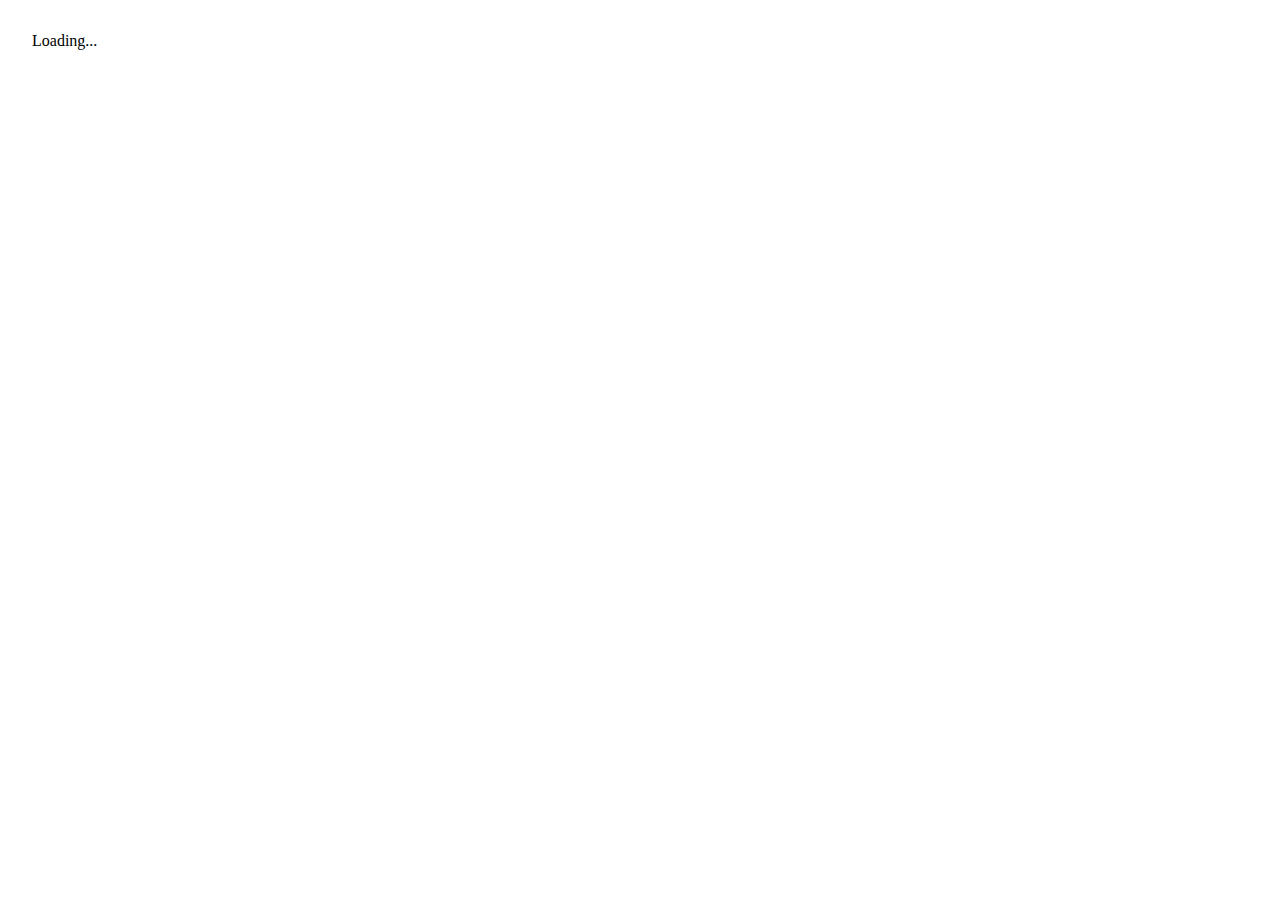
==== web/index.html @ ebcf9a21 "init commit" ====
<!DOCTYPE html>
<html>
  
  <head>
    <title>Angular Tour of Heroes</title>
    <meta charset="utf-8">
    <meta name="viewport" content="width=device-width, initial-scale=1">
    <link rel="stylesheet" href="styles.css">
    <link rel="icon" type="image/png" href="favicon.png">
    <script defer src="main.dart.js"></script>
  </head>

  <body>
    <my-app>Loading...</my-app>
  </body>

</html>
---- web/styles.css ----
@import url(https://fonts.googleapis.com/css?family=Roboto);
@import url(https://fonts.googleapis.com/css?family=Material+Icons);

h1 {
  color: #369;
  font-family: Arial, Helvetica, sans-serif;
  font-size: 250%;
}
h2, h3 {
  color: #444;
  font-family: Arial, Helvetica, sans-serif;
  font-weight: lighter;
}
body {
  margin: 2em;
}
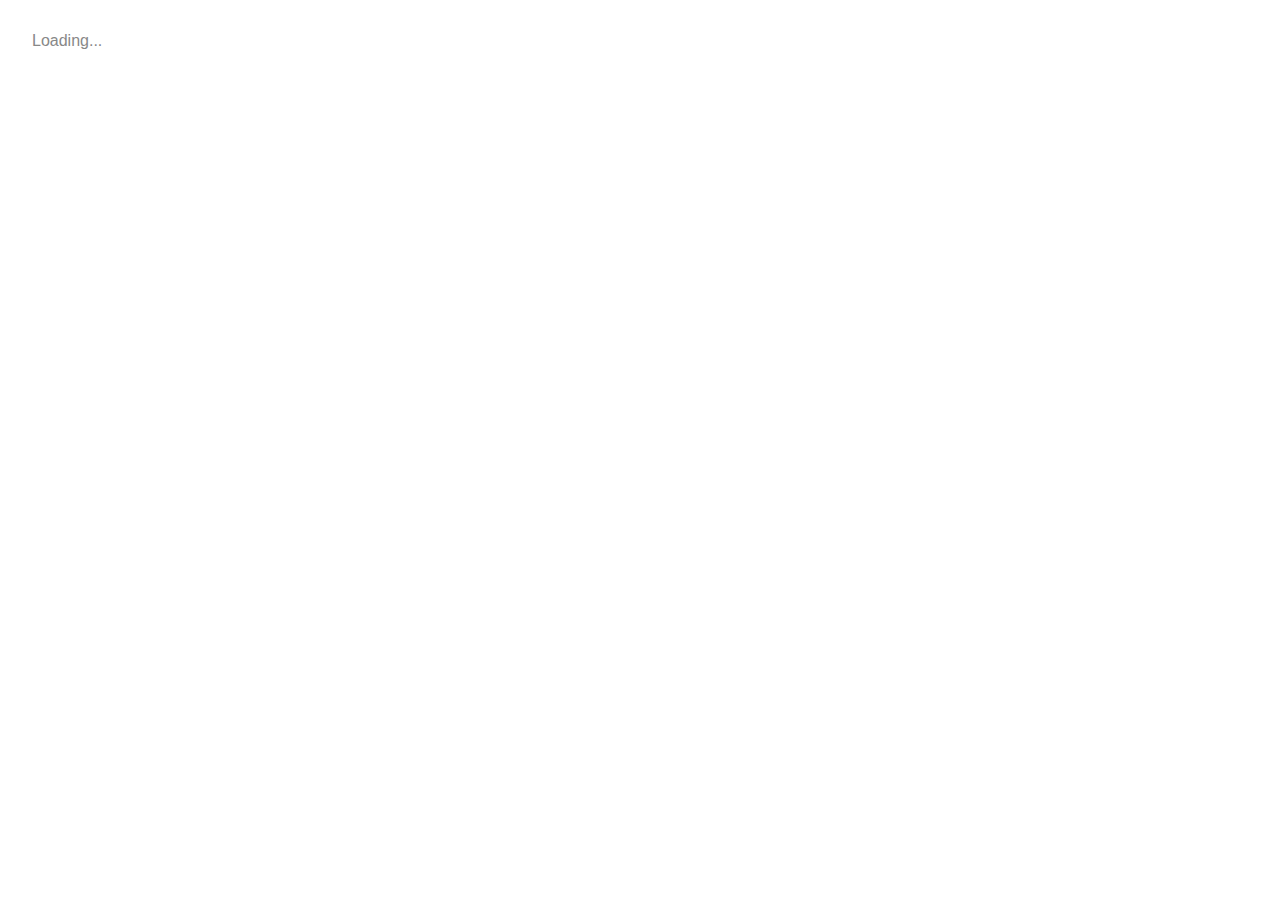
==== commit 6bfb00bb: "fix" ====
--- a/web/index.html
+++ b/web/index.html
@@ -7,6 +7,13 @@
     <meta name="viewport" content="width=device-width, initial-scale=1">
     <link rel="stylesheet" href="styles.css">
     <link rel="icon" type="image/png" href="favicon.png">
+    <script>
+      (function () {
+        var m = document.location.pathname.match(/^(\/[-\w]+)+\/web($|\/)/);
+        document.write('<base href="' + (m ? m[0] : '/') + '" />');
+      }());
+    </script>
+
     <script defer src="main.dart.js"></script>
   </head>
 
--- a/web/styles.css
+++ b/web/styles.css
@@ -1,6 +1,7 @@
 @import url(https://fonts.googleapis.com/css?family=Roboto);
 @import url(https://fonts.googleapis.com/css?family=Material+Icons);
 
+/* Master Styles */
 h1 {
   color: #369;
   font-family: Arial, Helvetica, sans-serif;
@@ -13,4 +14,13 @@
 }
 body {
   margin: 2em;
-}+}
+body, input[text], button {
+  color: #888;
+  font-family: Cambria, Georgia;
+}
+/* ··· */
+/* everywhere else */
+* {
+  font-family: Arial, Helvetica, sans-serif;
+}
